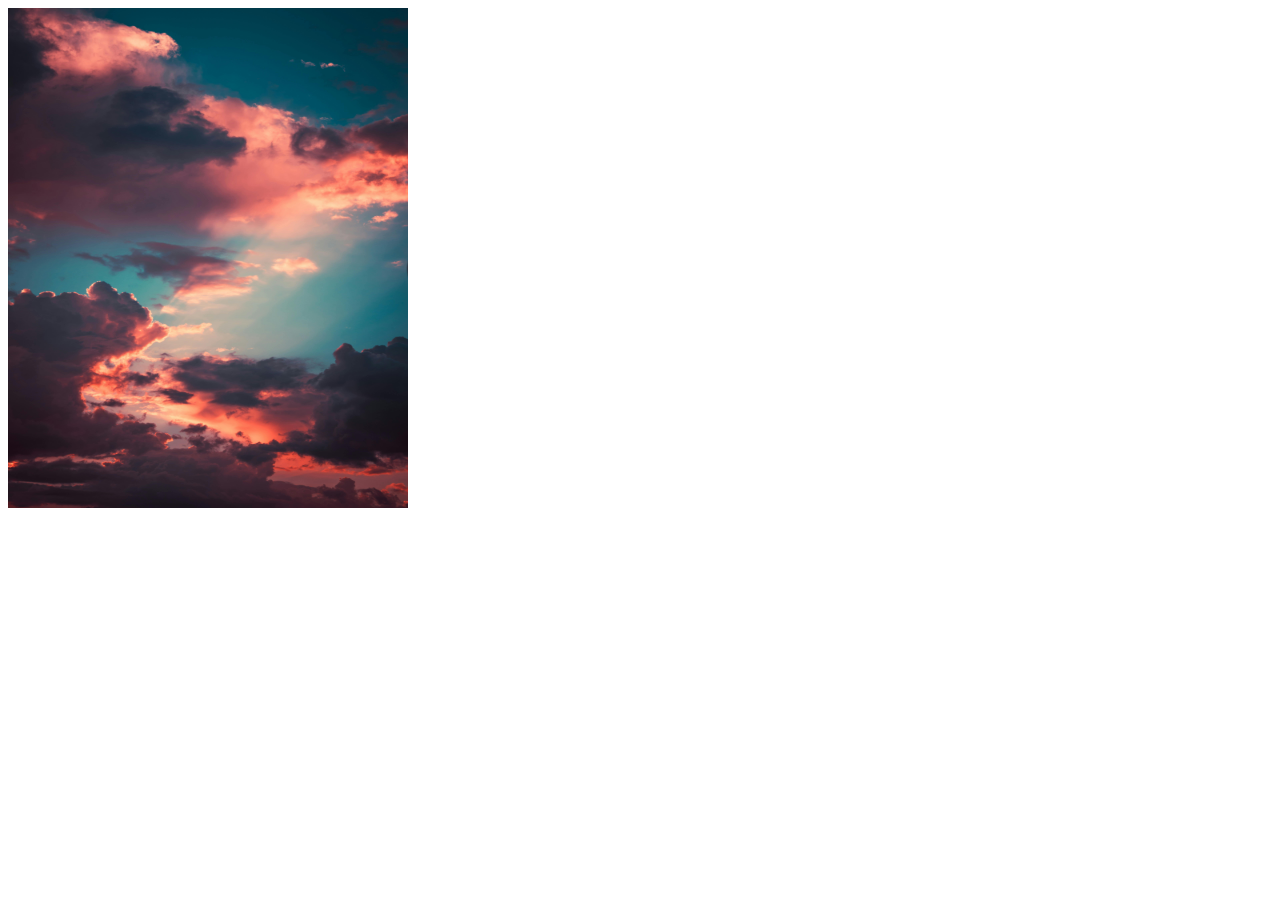
==== HomeWork11.3/index.html @ 2d168fe4 "done hm11.3" ====
<!DOCTYPE html>
<html lang="en">
<head>
  <meta charset="UTF-8">
  <meta name="viewport" content="width=device-width, initial-scale=1.0">
  <title>Document</title>
  <link rel="stylesheet" href="styles.css">
</head>
<body>
    <img src="" alt="" width="400px" height="500">
  <script src="main.js"></script>
</body>
</html>
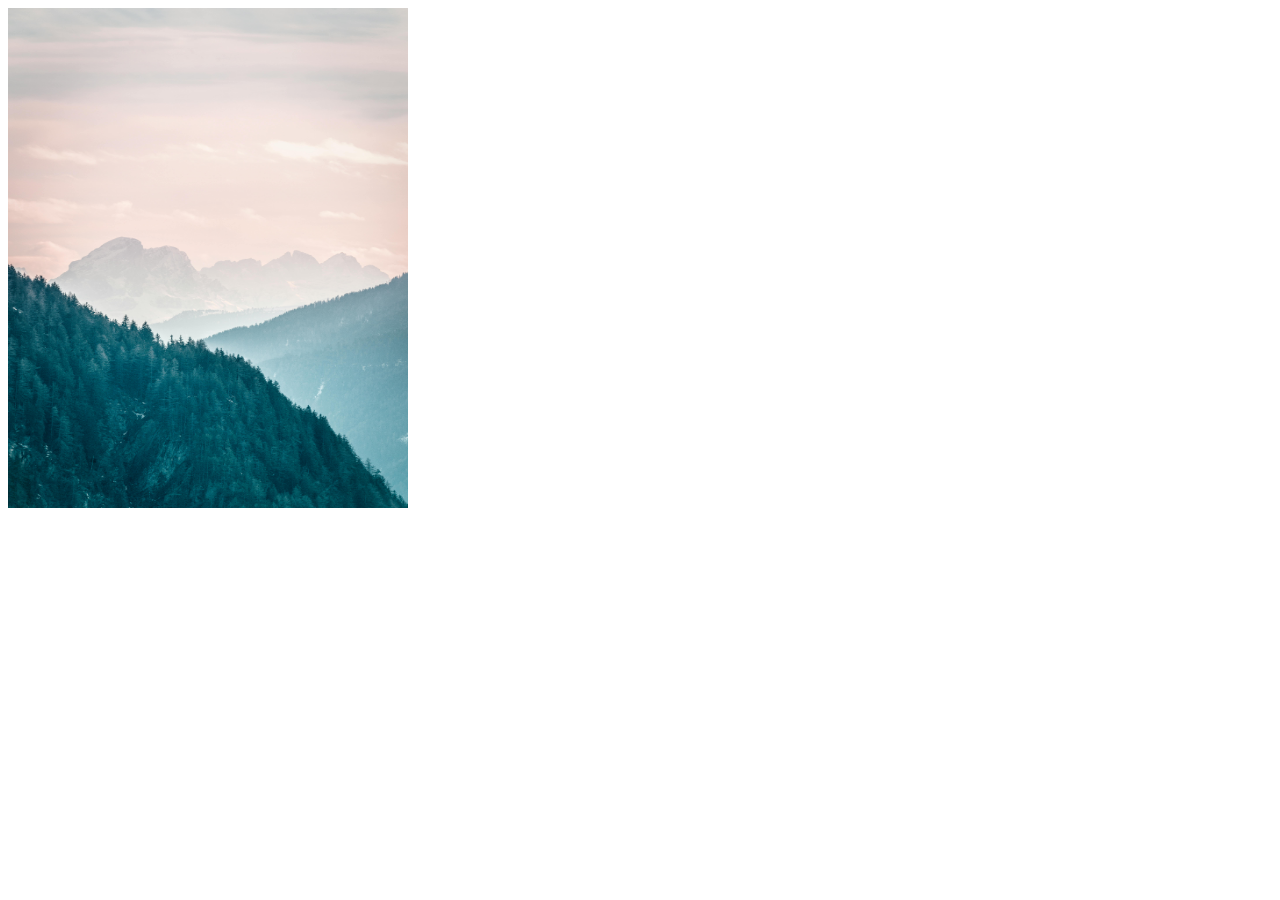
==== commit e18ec35e: "fixed link" ====
--- a/HomeWork11.3/index.html
+++ b/HomeWork11.3/index.html
@@ -4,7 +4,6 @@
   <meta charset="UTF-8">
   <meta name="viewport" content="width=device-width, initial-scale=1.0">
   <title>Document</title>
-  <link rel="stylesheet" href="styles.css">
 </head>
 <body>
     <img src="" alt="" width="400px" height="500">
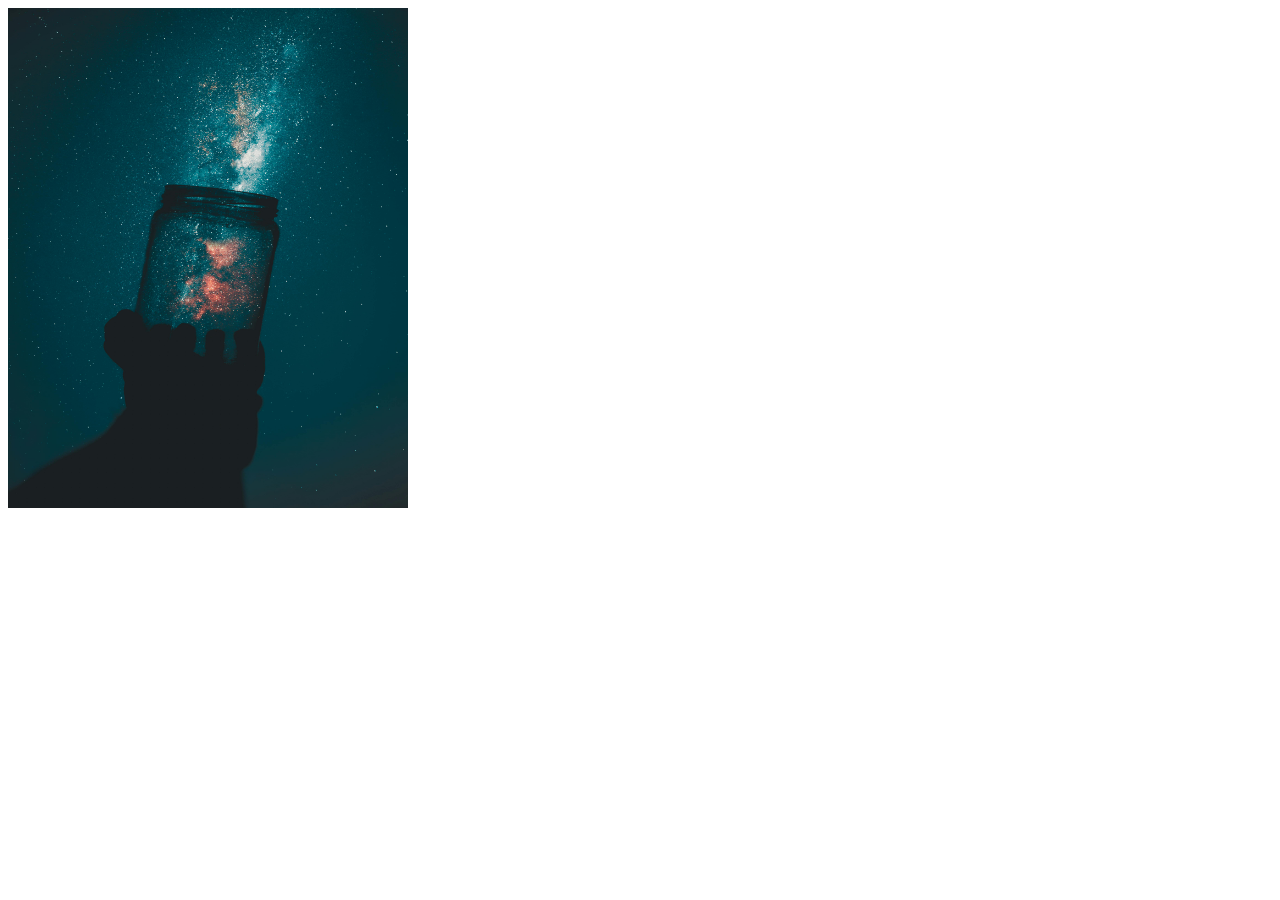
==== commit 3b6d82a5: "fixed HTML" ====
--- a/HomeWork11.3/index.html
+++ b/HomeWork11.3/index.html
@@ -6,7 +6,7 @@
   <title>Document</title>
 </head>
 <body>
-    <img src="" alt="" width="400px" height="500">
+    <img alt="img" width="400px" height="500">
   <script src="main.js"></script>
 </body>
 </html>
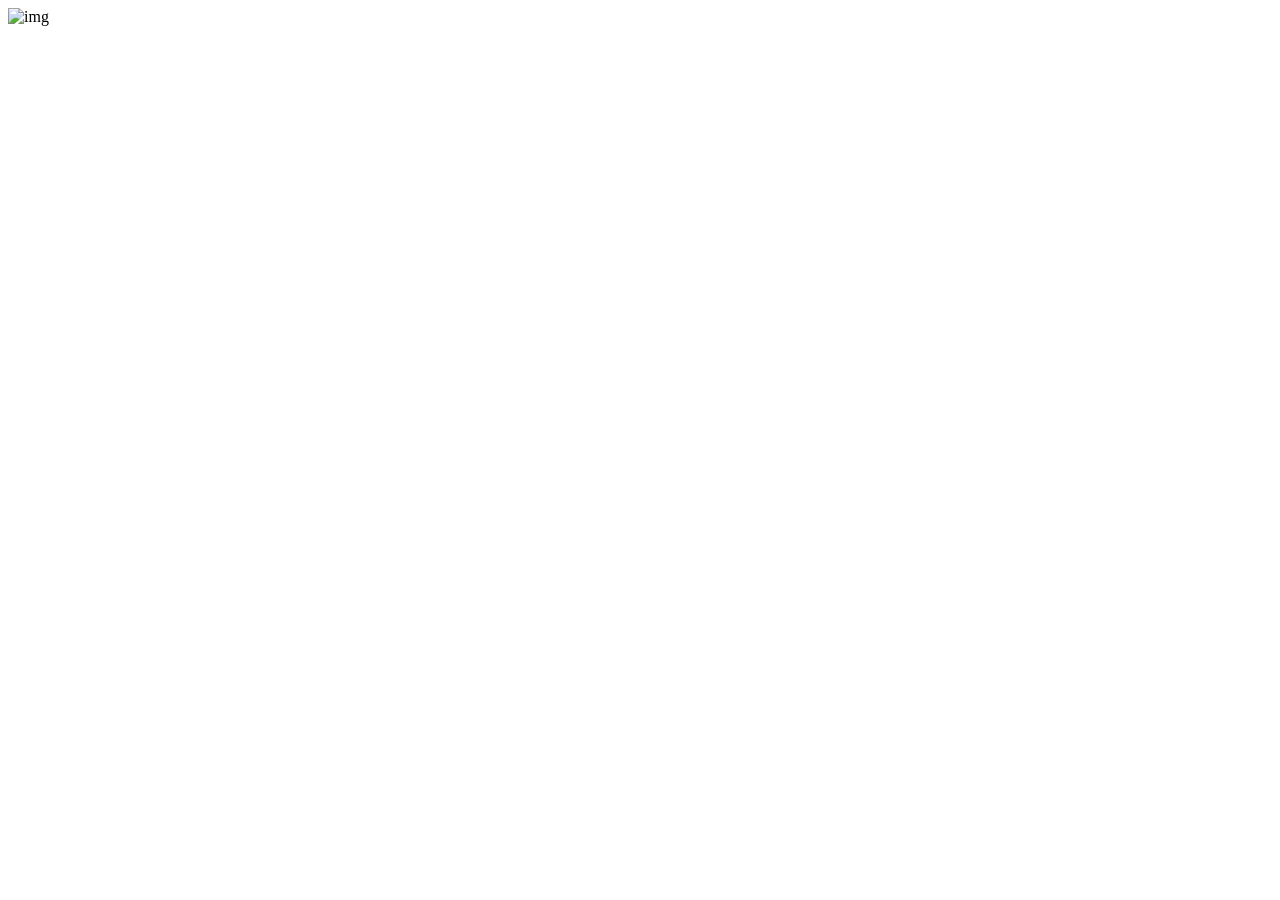
==== commit ad817e80: "done hmw12.1" ====
--- a/HomeWork11.3/index.html
+++ b/HomeWork11.3/index.html
@@ -6,7 +6,8 @@
   <title>Document</title>
 </head>
 <body>
-    <img alt="img" width="400px" height="500">
+
+  <img alt="img" width="400px" height="500">
   <script src="main.js"></script>
 </body>
 </html>
